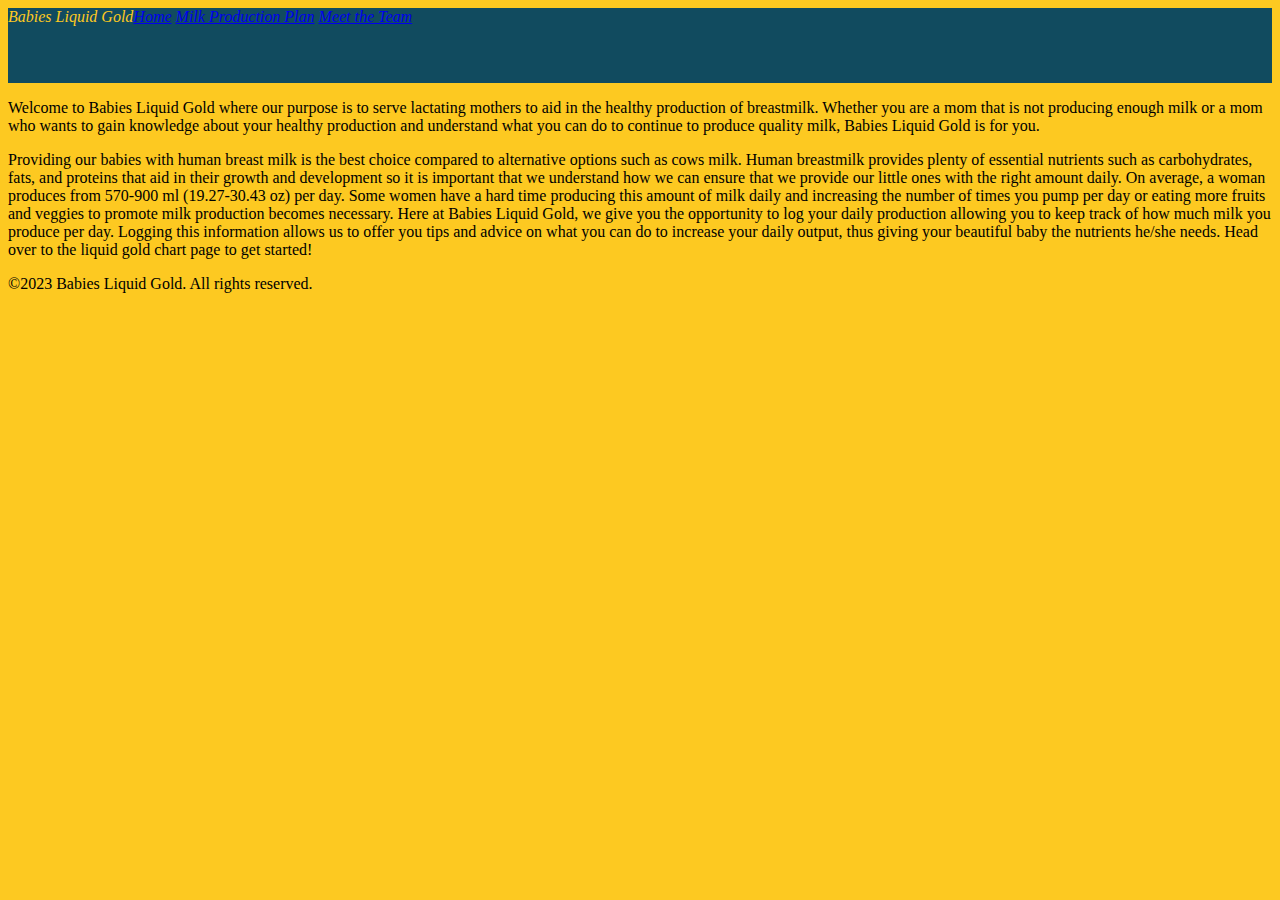
==== about.html @ a76b0361 "made changes to style css" ====
<!DOCTYPE html>
<html lang="en">
<head>
    <meta charset="UTF-8">
    <meta name="viewport" content="width=device-width, initial-scale=1.0">
    <title>About Babies Liquid Gold</title>
    <link rel="stylesheet" href="css/style.css">
</head>
<body>
    <nav class="header">
        <div id="header-logo">Babies Liquid Gold</div>
        <div id="menu">
            <a class="menu" href="/about.html">Home</a>
            <a class="menu" href="/index.html">Milk Production Plan</a>
            <a class="menu" href="/aboutus.html">Meet the Team</a>
        </div>
    </nav>
<div id="username-input"></div>
<div id="greeting">
    <p>
        Welcome to Babies Liquid Gold where our purpose is to serve lactating mothers to aid in the healthy production of breastmilk. Whether you are a mom that is not producing enough milk or a mom who wants to gain knowledge about your healthy production and understand what you can do to continue to produce quality milk, Babies Liquid Gold is for you.  
    </p>
</div>
<div id="info-container">
<p>
    Providing our babies with human breast milk is the best choice compared to alternative options such as cows milk. Human breastmilk provides plenty of essential nutrients such as carbohydrates, fats, and proteins that aid in their growth and development so it is important that we understand how we can ensure that we provide our little ones with the right amount daily. On average, a woman produces from 570-900 ml (19.27-30.43 oz) per day. Some women have a hard time producing this amount of milk daily and increasing the number of times you pump per day or eating more fruits and veggies to promote milk production becomes necessary. Here at Babies Liquid Gold, we give you the opportunity to log your daily production allowing you to keep track of how much milk you produce per day. Logging this information allows us to offer you tips and advice on what you can do to increase your daily output, thus giving your beautiful baby the nutrients he/she needs.

    Head over to the liquid gold chart page to get started!    
</p>
</div>
<footer>
    <span>
         &copy;2023 Babies Liquid Gold. All rights reserved.
    </span>
</footer>
</body>
</html>
---- css/style.css ----
/* about home page*/

body {
    background-color:#FDC921;
}

.header {
    background-color:  #114B5F;
    color: #FDC921;
    font-style: oblique;
    display: flex;
height: 75px;
margin: 0 auto;
}
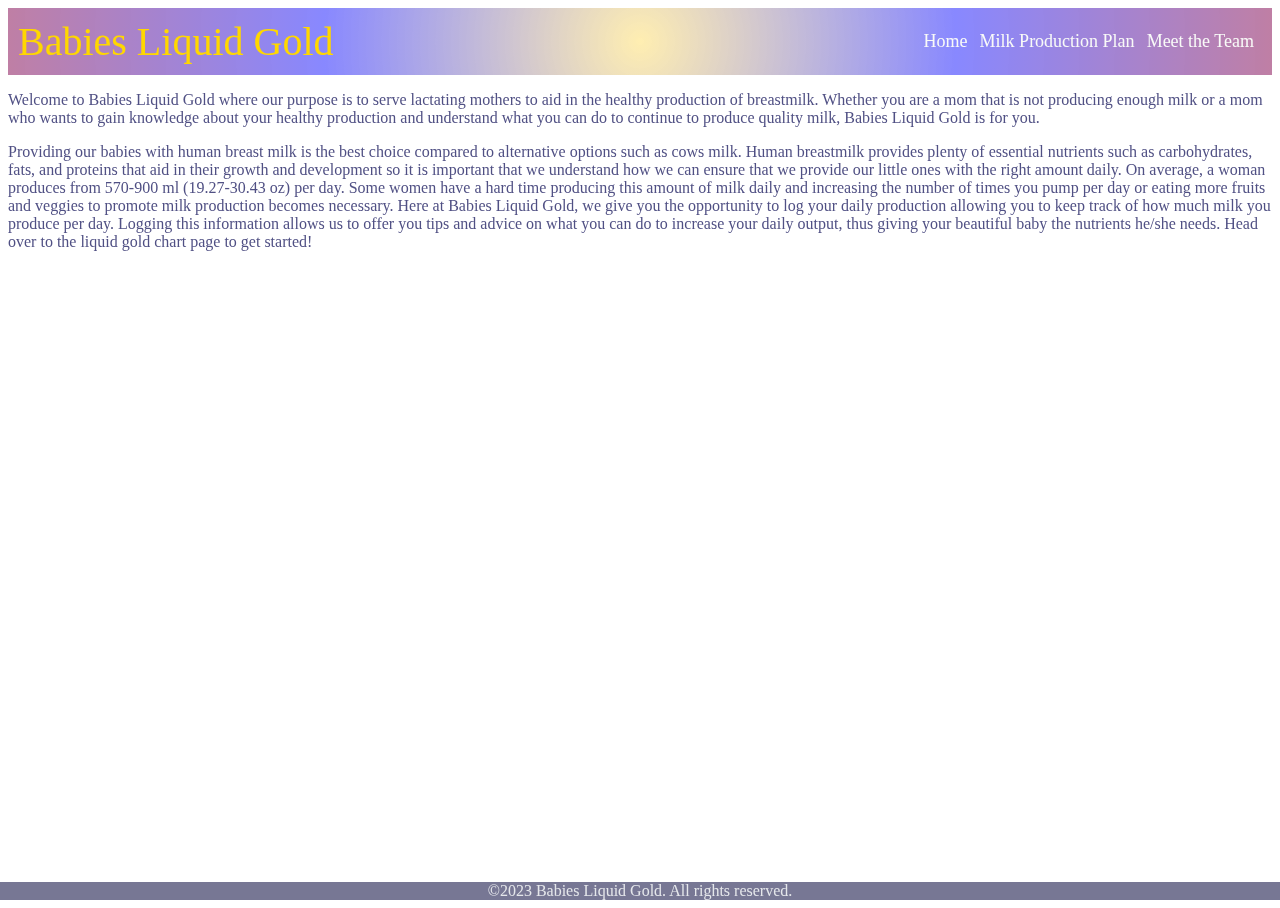
==== commit 7bcb3bd0: "updated anchor links" ====
--- a/about.html
+++ b/about.html
@@ -3,16 +3,21 @@
 <head>
     <meta charset="UTF-8">
     <meta name="viewport" content="width=device-width, initial-scale=1.0">
+    <link rel="stylesheet" href="css/styles.css">
     <title>About Babies Liquid Gold</title>
-    <link rel="stylesheet" href="css/style.css">
 </head>
 <body>
-    <nav class="header">
+    <div class="bg-container">
+        <video id="background"
+            src="https://player.vimeo.com/external/395596568.sd.mp4?s=469a86a5af2b1787be0e69ec4cb5203f46b275e2&profile_id=164&oauth2_token_id=57447761"
+            autoplay  playsinline muted></video>
+    </div>
+    <nav class="navbar">
         <div id="header-logo">Babies Liquid Gold</div>
         <div id="menu">
-            <a class="menu" href="/about.html">Home</a>
-            <a class="menu" href="/index.html">Milk Production Plan</a>
-            <a class="menu" href="/aboutus.html">Meet the Team</a>
+            <a class="menu" href="about.html">Home</a>
+            <a class="menu" href="index.html">Milk Production Plan</a>
+            <a class="menu" href="aboutus.html">Meet the Team</a>
         </div>
     </nav>
 <div id="username-input"></div>
--- a/css/styles.css
+++ b/css/styles.css
@@ -0,0 +1,88 @@
+html {
+  min-width: 490px;
+  height: 100%;
+   overflow-x: hidden;
+}
+
+body{
+   height: 100%;
+   overflow-x: hidden;  
+}
+
+.navbar{
+  position:sticky;
+  text-align: center;
+  display: flex;
+  align-items: center;
+  justify-content: center;
+  background: radial-gradient(circle at center,rgba(255, 200, 0, 0.307),rgba(0, 0, 255, 0.465),rgba(128, 0, 75, 0.501));
+  padding: 10px;
+  margin-bottom: 10px;
+
+}
+.menu{
+  padding: 6px;
+}
+#menu{
+  display: flex;
+  margin: 0 0 0 auto;
+  padding: 2px;
+  color: #f6cd0459;
+  font-size: 18px;
+  
+}
+#header-logo{
+  color: gold;
+  font-size: 40px;
+ 
+}
+video {
+  object-fit: cover;
+  width: 100%;
+  min-height:1200px;
+  min-width: 500px;
+  max-height: 660px;
+  position:absolute;
+  top: 0;
+  left: 0;
+}
+#background {
+  position: fixed;
+  max-width: 100%;
+  height: 100%;
+  object-fit: cover;
+  top: 0;
+  left: 0;
+  filter: brightness(1.2);
+  z-index: -2;
+}
+
+
+a:link {
+  color: #f9faf8;
+  background-color: transparent;
+  text-decoration: none;
+}
+a:visited {
+  color: pink;
+  background-color: transparent;
+  text-decoration: none;
+}
+a:hover {
+  color: rgb(219, 211, 233);
+  background-color: transparent;
+  text-decoration: underline;
+}
+footer{
+  display: flex;
+  justify-content: center;
+  background: rgba(50, 50, 93, 0.664);
+  color: #e5e7eb;
+  position: absolute; 
+  bottom: 0; 
+  left: 0; 
+  right: 0;
+}
+p{
+color: rgb(80, 80, 132);
+}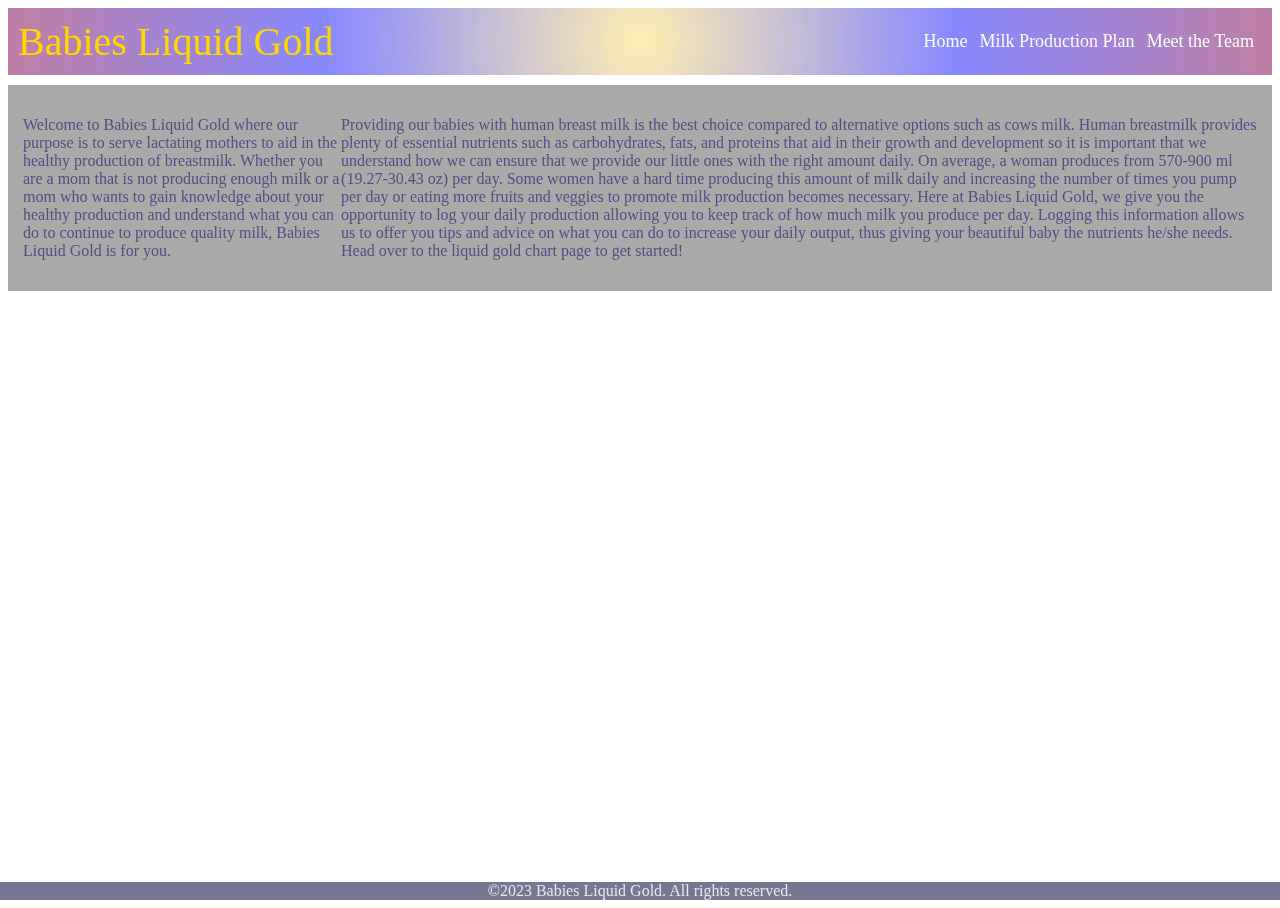
==== commit e21e49f2: "created paragraph container" ====
--- a/about.html
+++ b/about.html
@@ -21,6 +21,7 @@
         </div>
     </nav>
 <div id="username-input"></div>
+<div id="para-container">
 <div id="greeting">
     <p>
         Welcome to Babies Liquid Gold where our purpose is to serve lactating mothers to aid in the healthy production of breastmilk. Whether you are a mom that is not producing enough milk or a mom who wants to gain knowledge about your healthy production and understand what you can do to continue to produce quality milk, Babies Liquid Gold is for you.  
@@ -33,6 +34,7 @@
     Head over to the liquid gold chart page to get started!    
 </p>
 </div>
+</div>
 <footer>
     <span>
          &copy;2023 Babies Liquid Gold. All rights reserved.
--- a/css/styles.css
+++ b/css/styles.css
@@ -73,6 +73,21 @@
   background-color: transparent;
   text-decoration: underline;
 }
+
+#para-container{
+  display: flex;
+  flex-wrap: nowrap;
+  justify-content: center;
+  align-items: center;
+  padding: 15px;
+  color:#f9faf8;
+  position: relative;
+  background: rgba(0, 0, 0, 0.336);
+ 
+  
+}
+
+
 footer{
   display: flex;
   justify-content: center;
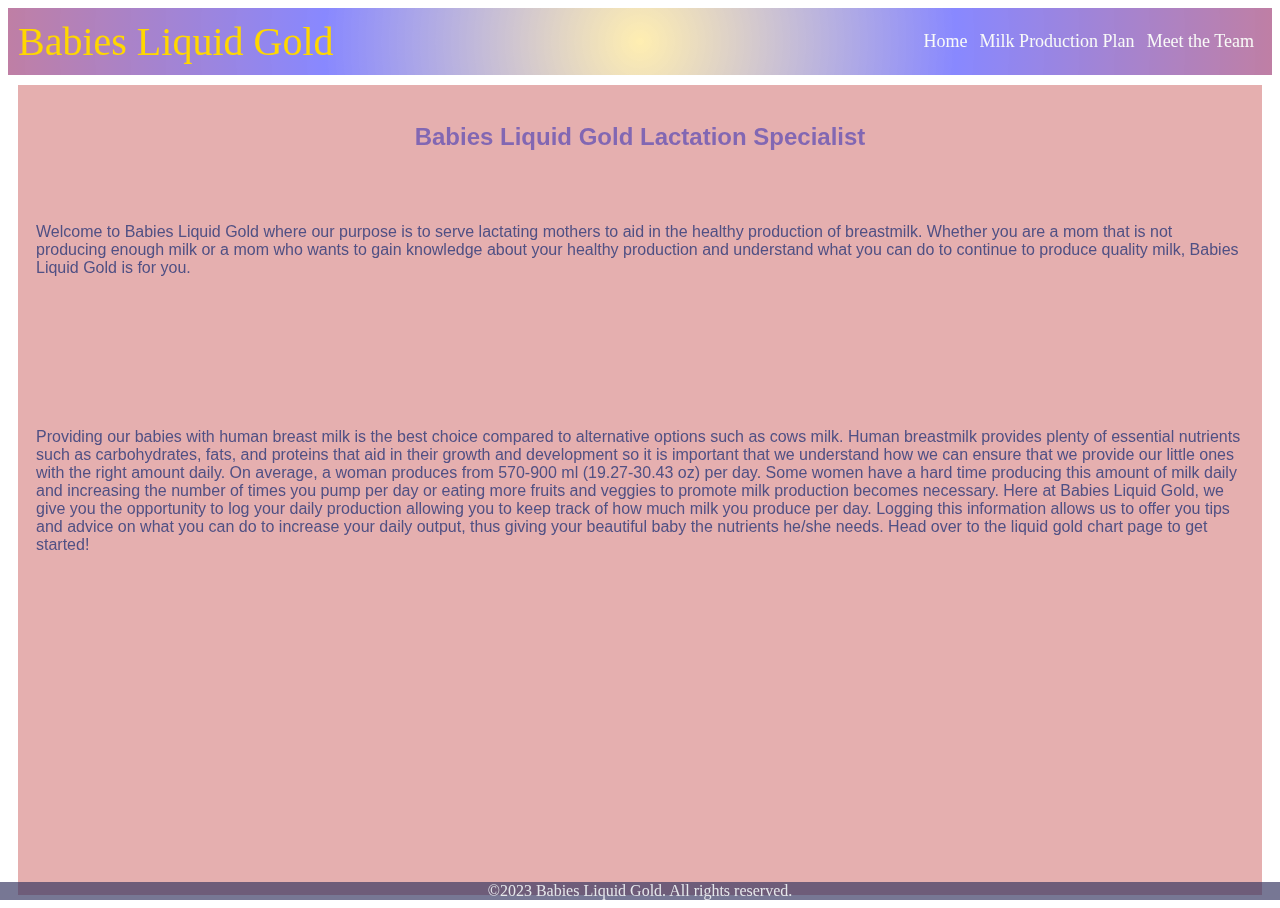
==== commit 0ce37c84: "added paragrapgh container" ====
--- a/about.html
+++ b/about.html
@@ -23,13 +23,25 @@
 <div id="username-input"></div>
 <div id="para-container">
 <div id="greeting">
+    <h2>Babies Liquid Gold Lactation Specialist</h2>
     <p>
-        Welcome to Babies Liquid Gold where our purpose is to serve lactating mothers to aid in the healthy production of breastmilk. Whether you are a mom that is not producing enough milk or a mom who wants to gain knowledge about your healthy production and understand what you can do to continue to produce quality milk, Babies Liquid Gold is for you.  
+        Welcome to Babies Liquid Gold where our purpose is to serve lactating mothers to aid in the healthy 
+        production of breastmilk. Whether you are a mom that is not producing enough milk or a mom who wants 
+        to gain knowledge about your healthy production and understand what you can do to continue to produce
+        quality milk, Babies Liquid Gold is for you.  
     </p>
 </div>
 <div id="info-container">
 <p>
-    Providing our babies with human breast milk is the best choice compared to alternative options such as cows milk. Human breastmilk provides plenty of essential nutrients such as carbohydrates, fats, and proteins that aid in their growth and development so it is important that we understand how we can ensure that we provide our little ones with the right amount daily. On average, a woman produces from 570-900 ml (19.27-30.43 oz) per day. Some women have a hard time producing this amount of milk daily and increasing the number of times you pump per day or eating more fruits and veggies to promote milk production becomes necessary. Here at Babies Liquid Gold, we give you the opportunity to log your daily production allowing you to keep track of how much milk you produce per day. Logging this information allows us to offer you tips and advice on what you can do to increase your daily output, thus giving your beautiful baby the nutrients he/she needs.
+    Providing our babies with human breast milk is the best choice compared to alternative options such as 
+    cows milk. Human breastmilk provides plenty of essential nutrients such as carbohydrates, fats, and proteins 
+    that aid in their growth and development so it is important that we understand how we can ensure that we 
+    provide our little ones with the right amount daily. On average, a woman produces from 570-900 ml (19.27-30.43 oz) 
+    per day. Some women have a hard time producing this amount of milk daily and increasing the number of times you 
+    pump per day or eating more fruits and veggies to promote milk production becomes necessary. Here at Babies Liquid 
+    Gold, we give you the opportunity to log your daily production allowing you to keep track of how much milk you 
+    produce per day. Logging this information allows us to offer you tips and advice on what you can do to increase 
+    your daily output, thus giving your beautiful baby the nutrients he/she needs.
 
     Head over to the liquid gold chart page to get started!    
 </p>
--- a/css/styles.css
+++ b/css/styles.css
@@ -75,19 +75,30 @@
 }
 
 #para-container{
-  display: flex;
-  flex-wrap: nowrap;
-  justify-content: center;
-  align-items: center;
-  padding: 15px;
+  flex-wrap: wrap;
+  padding: 5px;
   color:#f9faf8;
-  position: relative;
-  background: rgba(0, 0, 0, 0.336);
- 
-  
+  min-height: 50em;
+  background: rgba(179, 17, 17, 0.336);
+  margin: 10px;
+  font-family:Verdana, Geneva, Tahoma, sans-serif;
+  height: 30em;
 }
-
-
+h2{
+  color: rgba(72, 62, 181, 0.636);
+  text-align: center;
+  height: 5rem;
+}
+#greeting{
+ margin: 5px;
+ padding: 8px;
+ height: 12rem;
+ min-height: 18rem;
+}
+#info-container{
+  margin: 5px;
+ padding: 8px;
+}
 footer{
   display: flex;
   justify-content: center;
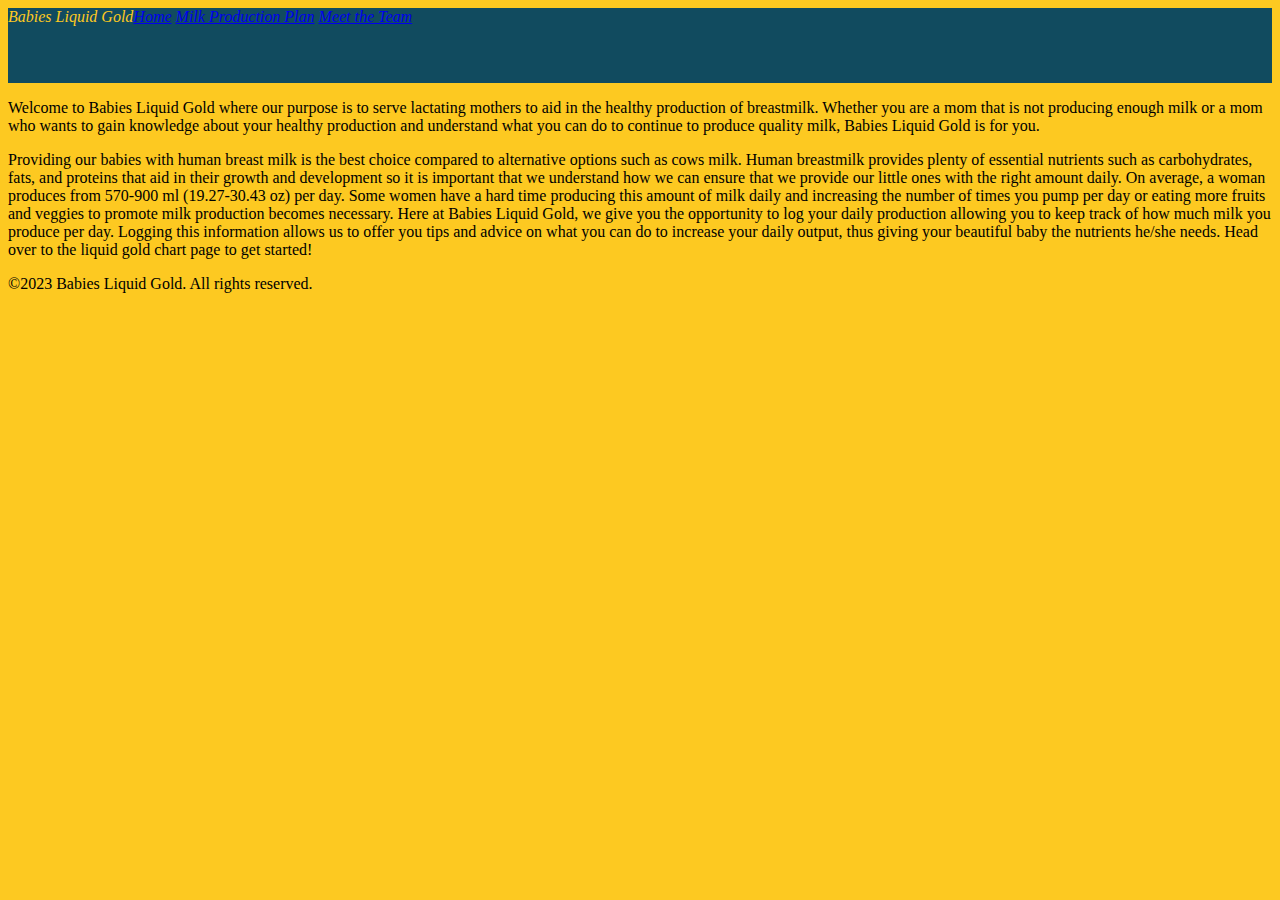
==== commit e9f6cb26: "added one photo and three descriptions to about us page" ====
--- a/about.html
+++ b/about.html
@@ -3,49 +3,30 @@
 <head>
     <meta charset="UTF-8">
     <meta name="viewport" content="width=device-width, initial-scale=1.0">
-    <link rel="stylesheet" href="css/styles.css">
-    <title>About Babies Liquid Gold</title>
+    <title>About Babies Liquid Gold-Home Page</title>
+    <link rel="stylesheet" href="css/style.css">
 </head>
 <body>
-    <div class="bg-container">
-        <video id="background"
-            src="https://player.vimeo.com/external/395596568.sd.mp4?s=469a86a5af2b1787be0e69ec4cb5203f46b275e2&profile_id=164&oauth2_token_id=57447761"
-            autoplay  playsinline muted></video>
-    </div>
-    <nav class="navbar">
+    <nav class="header">
         <div id="header-logo">Babies Liquid Gold</div>
         <div id="menu">
-            <a class="menu" href="about.html">Home</a>
-            <a class="menu" href="index.html">Milk Production Plan</a>
-            <a class="menu" href="aboutus.html">Meet the Team</a>
+            <a class="menu" href="/about.html">Home</a>
+            <a class="menu" href="/index.html">Milk Production Plan</a>
+            <a class="menu" href="/aboutus.html">Meet the Team</a>
         </div>
     </nav>
 <div id="username-input"></div>
-<div id="para-container">
 <div id="greeting">
-    <h2>Babies Liquid Gold Lactation Specialist</h2>
     <p>
-        Welcome to Babies Liquid Gold where our purpose is to serve lactating mothers to aid in the healthy 
-        production of breastmilk. Whether you are a mom that is not producing enough milk or a mom who wants 
-        to gain knowledge about your healthy production and understand what you can do to continue to produce
-        quality milk, Babies Liquid Gold is for you.  
+        Welcome to Babies Liquid Gold where our purpose is to serve lactating mothers to aid in the healthy production of breastmilk. Whether you are a mom that is not producing enough milk or a mom who wants to gain knowledge about your healthy production and understand what you can do to continue to produce quality milk, Babies Liquid Gold is for you.  
     </p>
 </div>
 <div id="info-container">
 <p>
-    Providing our babies with human breast milk is the best choice compared to alternative options such as 
-    cows milk. Human breastmilk provides plenty of essential nutrients such as carbohydrates, fats, and proteins 
-    that aid in their growth and development so it is important that we understand how we can ensure that we 
-    provide our little ones with the right amount daily. On average, a woman produces from 570-900 ml (19.27-30.43 oz) 
-    per day. Some women have a hard time producing this amount of milk daily and increasing the number of times you 
-    pump per day or eating more fruits and veggies to promote milk production becomes necessary. Here at Babies Liquid 
-    Gold, we give you the opportunity to log your daily production allowing you to keep track of how much milk you 
-    produce per day. Logging this information allows us to offer you tips and advice on what you can do to increase 
-    your daily output, thus giving your beautiful baby the nutrients he/she needs.
+    Providing our babies with human breast milk is the best choice compared to alternative options such as cows milk. Human breastmilk provides plenty of essential nutrients such as carbohydrates, fats, and proteins that aid in their growth and development so it is important that we understand how we can ensure that we provide our little ones with the right amount daily. On average, a woman produces from 570-900 ml (19.27-30.43 oz) per day. Some women have a hard time producing this amount of milk daily and increasing the number of times you pump per day or eating more fruits and veggies to promote milk production becomes necessary. Here at Babies Liquid Gold, we give you the opportunity to log your daily production allowing you to keep track of how much milk you produce per day. Logging this information allows us to offer you tips and advice on what you can do to increase your daily output, thus giving your beautiful baby the nutrients he/she needs.
 
     Head over to the liquid gold chart page to get started!    
 </p>
-</div>
 </div>
 <footer>
     <span>
--- a/css/style.css
+++ b/css/style.css
@@ -0,0 +1,14 @@
+/* about home page*/
+
+body {
+    background-color:#FDC921;
+}
+
+.header {
+    background-color:  #114B5F;
+    color: #FDC921;
+    font-style: oblique;
+    display: flex;
+height: 75px;
+margin: 0 auto;
+}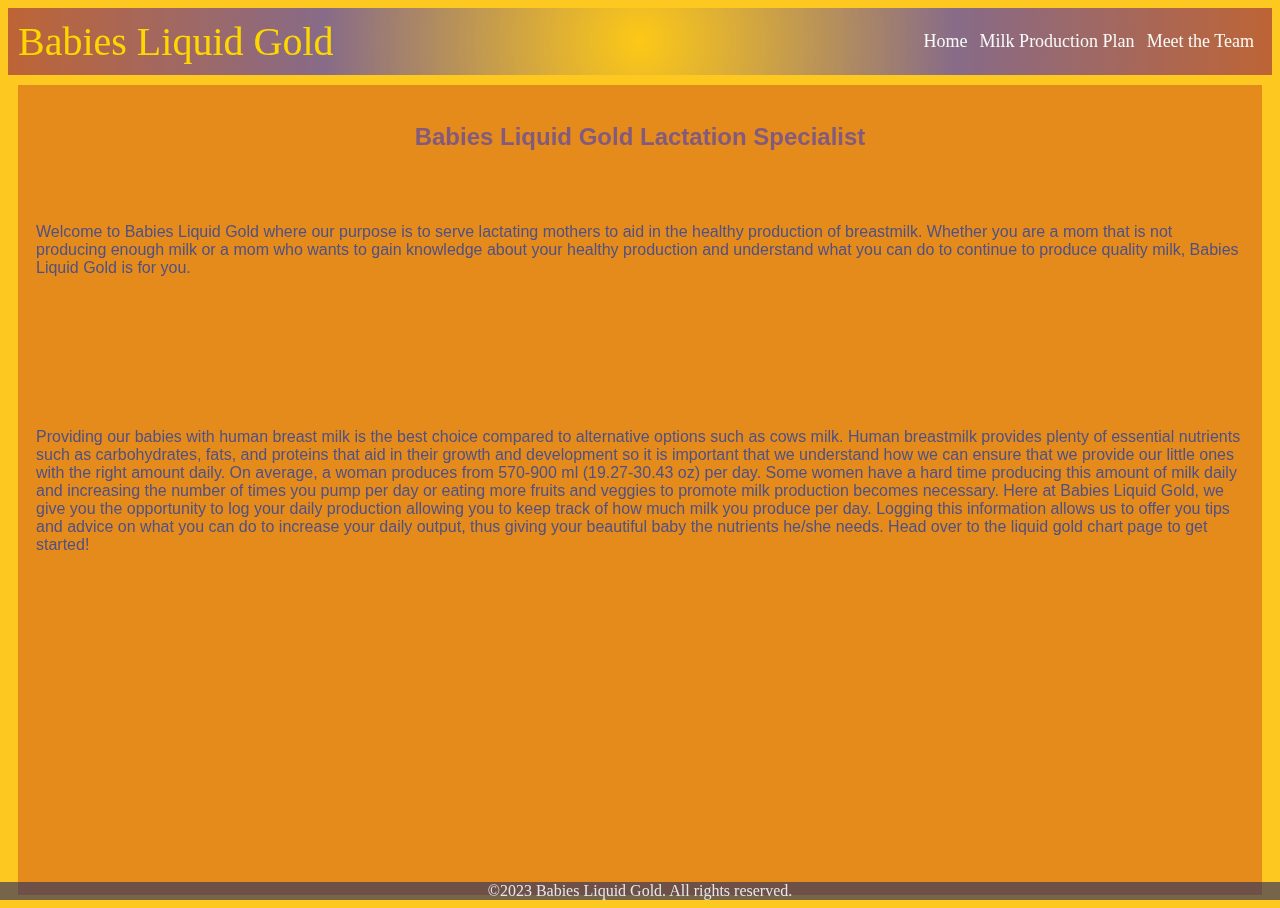
==== commit a004afc2: "Merge branch 'main' into ari-branch" ====
--- a/about.html
+++ b/about.html
@@ -3,30 +3,54 @@
 <head>
     <meta charset="UTF-8">
     <meta name="viewport" content="width=device-width, initial-scale=1.0">
+
     <title>About Babies Liquid Gold-Home Page</title>
     <link rel="stylesheet" href="css/style.css">
+
+    <link rel="stylesheet" href="css/styles.css">
+    <title>About Babies Liquid Gold</title>
+  
 </head>
 <body>
-    <nav class="header">
+    <div class="bg-container">
+        <video id="background"
+            src="https://player.vimeo.com/external/395596568.sd.mp4?s=469a86a5af2b1787be0e69ec4cb5203f46b275e2&profile_id=164&oauth2_token_id=57447761"
+            autoplay  playsinline muted></video>
+    </div>
+    <nav class="navbar">
         <div id="header-logo">Babies Liquid Gold</div>
         <div id="menu">
-            <a class="menu" href="/about.html">Home</a>
-            <a class="menu" href="/index.html">Milk Production Plan</a>
-            <a class="menu" href="/aboutus.html">Meet the Team</a>
+            <a class="menu" href="about.html">Home</a>
+            <a class="menu" href="index.html">Milk Production Plan</a>
+            <a class="menu" href="aboutus.html">Meet the Team</a>
         </div>
     </nav>
 <div id="username-input"></div>
+<div id="para-container">
 <div id="greeting">
+    <h2>Babies Liquid Gold Lactation Specialist</h2>
     <p>
-        Welcome to Babies Liquid Gold where our purpose is to serve lactating mothers to aid in the healthy production of breastmilk. Whether you are a mom that is not producing enough milk or a mom who wants to gain knowledge about your healthy production and understand what you can do to continue to produce quality milk, Babies Liquid Gold is for you.  
+        Welcome to Babies Liquid Gold where our purpose is to serve lactating mothers to aid in the healthy 
+        production of breastmilk. Whether you are a mom that is not producing enough milk or a mom who wants 
+        to gain knowledge about your healthy production and understand what you can do to continue to produce
+        quality milk, Babies Liquid Gold is for you.  
     </p>
 </div>
 <div id="info-container">
 <p>
-    Providing our babies with human breast milk is the best choice compared to alternative options such as cows milk. Human breastmilk provides plenty of essential nutrients such as carbohydrates, fats, and proteins that aid in their growth and development so it is important that we understand how we can ensure that we provide our little ones with the right amount daily. On average, a woman produces from 570-900 ml (19.27-30.43 oz) per day. Some women have a hard time producing this amount of milk daily and increasing the number of times you pump per day or eating more fruits and veggies to promote milk production becomes necessary. Here at Babies Liquid Gold, we give you the opportunity to log your daily production allowing you to keep track of how much milk you produce per day. Logging this information allows us to offer you tips and advice on what you can do to increase your daily output, thus giving your beautiful baby the nutrients he/she needs.
+    Providing our babies with human breast milk is the best choice compared to alternative options such as 
+    cows milk. Human breastmilk provides plenty of essential nutrients such as carbohydrates, fats, and proteins 
+    that aid in their growth and development so it is important that we understand how we can ensure that we 
+    provide our little ones with the right amount daily. On average, a woman produces from 570-900 ml (19.27-30.43 oz) 
+    per day. Some women have a hard time producing this amount of milk daily and increasing the number of times you 
+    pump per day or eating more fruits and veggies to promote milk production becomes necessary. Here at Babies Liquid 
+    Gold, we give you the opportunity to log your daily production allowing you to keep track of how much milk you 
+    produce per day. Logging this information allows us to offer you tips and advice on what you can do to increase 
+    your daily output, thus giving your beautiful baby the nutrients he/she needs.
 
     Head over to the liquid gold chart page to get started!    
 </p>
+</div>
 </div>
 <footer>
     <span>
--- a/css/styles.css
+++ b/css/styles.css
@@ -0,0 +1,114 @@
+html {
+  min-width: 490px;
+  height: 100%;
+   overflow-x: hidden;
+}
+
+body{
+   height: 100%;
+   overflow-x: hidden;  
+}
+
+.navbar{
+  position:sticky;
+  text-align: center;
+  display: flex;
+  align-items: center;
+  justify-content: center;
+  background: radial-gradient(circle at center,rgba(255, 200, 0, 0.307),rgba(0, 0, 255, 0.465),rgba(128, 0, 75, 0.501));
+  padding: 10px;
+  margin-bottom: 10px;
+
+}
+.menu{
+  padding: 6px;
+}
+#menu{
+  display: flex;
+  margin: 0 0 0 auto;
+  padding: 2px;
+  color: #f6cd0459;
+  font-size: 18px;
+  
+}
+#header-logo{
+  color: gold;
+  font-size: 40px;
+ 
+}
+video {
+  object-fit: cover;
+  width: 100%;
+  min-height:1200px;
+  min-width: 500px;
+  max-height: 660px;
+  position:absolute;
+  top: 0;
+  left: 0;
+}
+#background {
+  position: fixed;
+  max-width: 100%;
+  height: 100%;
+  object-fit: cover;
+  top: 0;
+  left: 0;
+  filter: brightness(1.2);
+  z-index: -2;
+}
+
+
+a:link {
+  color: #f9faf8;
+  background-color: transparent;
+  text-decoration: none;
+}
+a:visited {
+  color: pink;
+  background-color: transparent;
+  text-decoration: none;
+}
+a:hover {
+  color: rgb(219, 211, 233);
+  background-color: transparent;
+  text-decoration: underline;
+}
+
+#para-container{
+  flex-wrap: wrap;
+  padding: 5px;
+  color:#f9faf8;
+  min-height: 50em;
+  background: rgba(179, 17, 17, 0.336);
+  margin: 10px;
+  font-family:Verdana, Geneva, Tahoma, sans-serif;
+  height: 30em;
+}
+h2{
+  color: rgba(72, 62, 181, 0.636);
+  text-align: center;
+  height: 5rem;
+}
+#greeting{
+ margin: 5px;
+ padding: 8px;
+ height: 12rem;
+ min-height: 18rem;
+}
+#info-container{
+  margin: 5px;
+ padding: 8px;
+}
+footer{
+  display: flex;
+  justify-content: center;
+  background: rgba(50, 50, 93, 0.664);
+  color: #e5e7eb;
+  position: absolute; 
+  bottom: 0; 
+  left: 0; 
+  right: 0;
+}
+p{
+color: rgb(80, 80, 132);
+}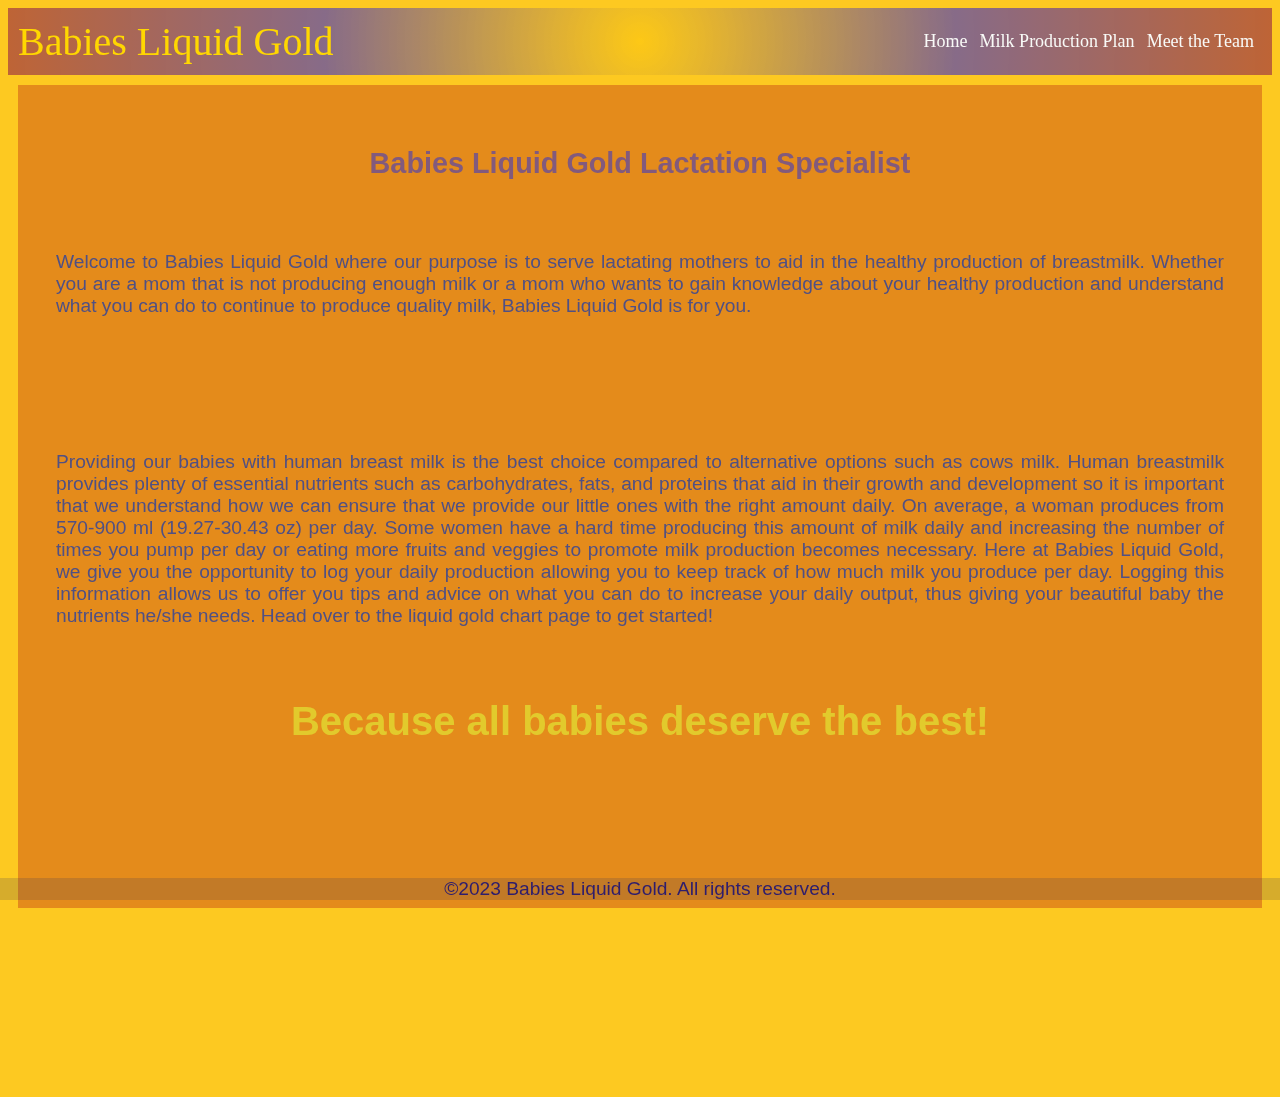
==== commit a23af01f: "updated about page" ====
--- a/about.html
+++ b/about.html
@@ -51,6 +51,12 @@
     Head over to the liquid gold chart page to get started!    
 </p>
 </div>
+<div id="img-wrap">
+<video id="about-pic"  src="https://static.videezy.com/system/resources/previews/000/045/055/original/006_02.mp4" autoplay loop playsinline muted></video>
+<div class="content">
+    <h3 class="tag-line">Because all babies deserve the best!</h3>
+
+    </div>
 </div>
 <footer>
     <span>
--- a/css/styles.css
+++ b/css/styles.css
@@ -36,7 +36,7 @@
   font-size: 40px;
  
 }
-video {
+video .background {
   object-fit: cover;
   width: 100%;
   min-height:1200px;
@@ -76,13 +76,15 @@
 
 #para-container{
   flex-wrap: wrap;
-  padding: 5px;
-  color:#f9faf8;
+  padding: 25px;
+  
   min-height: 50em;
   background: rgba(179, 17, 17, 0.336);
   margin: 10px;
   font-family:Verdana, Geneva, Tahoma, sans-serif;
+  font-size: larger;
   height: 30em;
+  text-align:justify;
 }
 h2{
   color: rgba(72, 62, 181, 0.636);
@@ -99,16 +101,69 @@
   margin: 5px;
  padding: 8px;
 }
+
+p{
+color: rgb(80, 80, 132);
+}
+section img{
+  width: 10em;
+  margin-left: 42%;
+  margin-right: 50%;
+  position: relative;
+  animation-name: motion;
+  animation-duration: 500ms;
+  animation-iteration-count: 1;
+  animation-direction: alternate-reverse; 
+  border-radius: 10%;
+}
+
+@keyframes motion {
+  0%   {background-color:rgba(255, 0, 0, 0.176); left:0px; top:0px;}
+  25%  {background-color:rgba(255, 255, 0, 0.133); left:200px; top:0px;}
+  50%  {background-color:rgba(0, 0, 255, 0.187); left:200px; top:200px;}
+  75%  {background-color:rgba(0, 128, 0, 0.132); left:0px; top:200px;}
+  100% {background-color:rgba(255, 0, 0, 0.121); left:0px; top:0px;}
+}
+.team{
+  border: 3px solid seashell;
+  margin: 5px;
+  padding: 5px;
+  font-family: 'Courier New', Courier, monospace;
+  font-size: x-large;
+  padding: 20px;
+}
+#img-wrap{
+  overflow: hidden;
+  position: relative;
+  height: 20%;
+}
+.tagline{
+  color: black;
+  text-align: center;
+}
+#about-pic {
+  opacity: 0.6;
+  position: absolute;
+  left: 0;
+  top: 0;
+  width: 100%;
+  height: auto;
+}
+.content{
+  position: relative;
+}
+h3{
+  color: rgba(226, 211, 48, 0.871);
+  text-align: center;
+  font-size: 40px;
+}
 footer{
   display: flex;
   justify-content: center;
-  background: rgba(50, 50, 93, 0.664);
-  color: #e5e7eb;
+  background: rgba(50, 50, 93, 0.191);
+  color: #2e1d6d;
   position: absolute; 
   bottom: 0; 
   left: 0; 
   right: 0;
-}
-p{
-color: rgb(80, 80, 132);
 }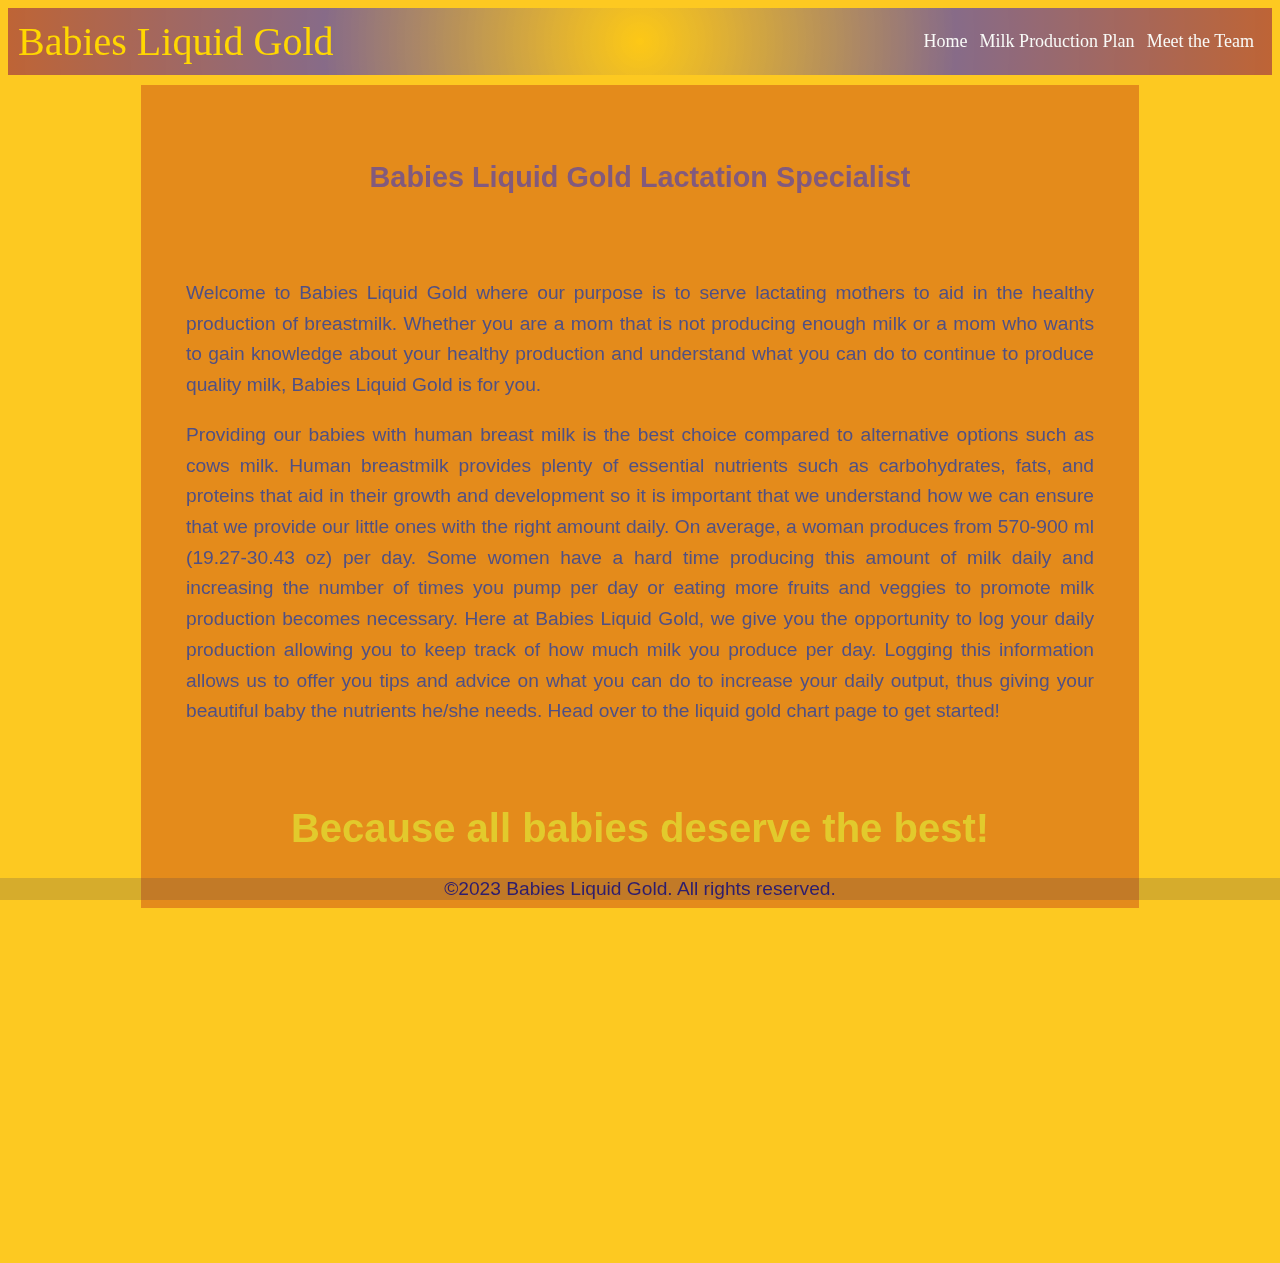
==== commit 7dc70d35: "updates to about page" ====
--- a/about.html
+++ b/about.html
@@ -28,15 +28,14 @@
 <div id="username-input"></div>
 <div id="para-container">
 <div id="greeting">
-    <h2>Babies Liquid Gold Lactation Specialist</h2>
+    <h2 id="heading">Babies Liquid Gold Lactation Specialist</h2>
     <p>
         Welcome to Babies Liquid Gold where our purpose is to serve lactating mothers to aid in the healthy 
         production of breastmilk. Whether you are a mom that is not producing enough milk or a mom who wants 
         to gain knowledge about your healthy production and understand what you can do to continue to produce
         quality milk, Babies Liquid Gold is for you.  
     </p>
-</div>
-<div id="info-container">
+
 <p>
     Providing our babies with human breast milk is the best choice compared to alternative options such as 
     cows milk. Human breastmilk provides plenty of essential nutrients such as carbohydrates, fats, and proteins 
@@ -52,7 +51,7 @@
 </p>
 </div>
 <div id="img-wrap">
-<video id="about-pic"  src="https://static.videezy.com/system/resources/previews/000/045/055/original/006_02.mp4" autoplay loop playsinline muted></video>
+<video id="about-pic"  src="https://www.shutterstock.com/shutterstock/videos/1034235887/preview/stock-footage-mother-breastfeeding-baby-at-home-mom-nursing-infant-nurturing-child-suckling-milk-from-breast.webm" autoplay loop playsinline muted></video>
 <div class="content">
     <h3 class="tag-line">Because all babies deserve the best!</h3>
 
@@ -64,4 +63,4 @@
     </span>
 </footer>
 </body>
-</html>+</html>
--- a/css/styles.css
+++ b/css/styles.css
@@ -77,14 +77,15 @@
 #para-container{
   flex-wrap: wrap;
   padding: 25px;
-  
+  width: 75%;
   min-height: 50em;
   background: rgba(179, 17, 17, 0.336);
-  margin: 10px;
+  margin: auto;
   font-family:Verdana, Geneva, Tahoma, sans-serif;
   font-size: larger;
-  height: 30em;
+  height:auto;
   text-align:justify;
+ 
 }
 h2{
   color: rgba(72, 62, 181, 0.636);
@@ -93,13 +94,16 @@
 }
 #greeting{
  margin: 5px;
- padding: 8px;
- height: 12rem;
+ padding: 15px;
+ 
+ 
  min-height: 18rem;
+ line-height: 1.6;
 }
-#info-container{
-  margin: 5px;
- padding: 8px;
+
+
+h2 {
+  padding-bottom: 20px;
 }
 
 p{
@@ -135,7 +139,7 @@
 #img-wrap{
   overflow: hidden;
   position: relative;
-  height: 20%;
+  height: 25em;
 }
 .tagline{
   color: black;
@@ -147,7 +151,6 @@
   left: 0;
   top: 0;
   width: 100%;
-  height: auto;
 }
 .content{
   position: relative;
